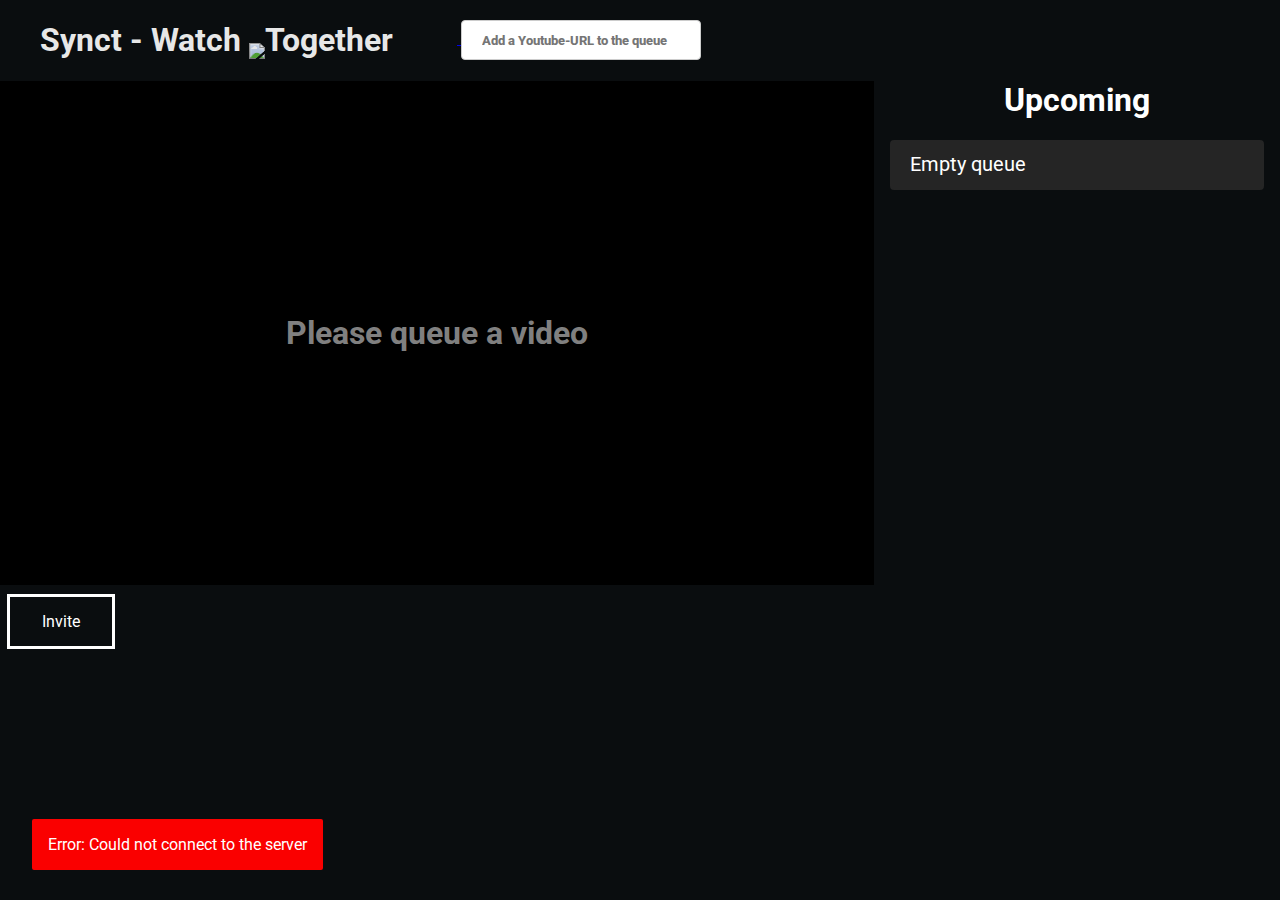
==== session.html @ 180e36ae "Onhashchange the page now reloads." ====
<!DOCTYPE html>
<html>

<head>
    <meta charset="UTF-8">
    <meta http-equiv="X-UA-Compatible" content="IE=edge">
    <meta name="viewport" content="width=device-width, initial-scale=1.0">
    <title>Synct</title>
    <link type="text/css" rel="stylesheet" href="styles.css">
    <link href="https://fonts.googleapis.com/css2?family=Roboto:wght@400&display=swap" rel="stylesheet">
</head>

<body>
    <div class="nav-bar">
        <a href="/">
            <h1 id="title">Synct<span id="title-fraction"> - Watch <img src="youtube.png"
                        id="youtube-icon">Together</span></h1>
        </a>
        <form onsubmit="queueVideo(event, document.getElementById('room').value);" autocomplete="off">
            <input placeholder="Add a Youtube-URL to the queue" id="room">
        </form>
    </div>
    <div class="container">
        <div class="player-container">
            <div id="player">
                <h1 id="no-video">Please queue a video</h1>
            </div>
        </div>
        <div class="queue-container">
            <h1 style="margin-top:0px">Upcoming</h1>
            <div class="input-container">
            </div>
            <div class="queued-videos" id="queue">
                <!-- Queued videos goes here dynamically -->
                <p class="video" id="queue-info">Empty queue</p>
            </div>
        </div>
    </div>
    <div class="status">
        <button id="invite" onclick="invite(window.location.href)">Invite</button>
        <p id="watching"></p>
    </div>
    <div id="snackbar" class="">Copied to Clipboard</div>
    <script src="/common.js"></script>
    <script src="communications.js"></script>
    <script src="youtubeapi.js"></script>
    <script src="http://localhost:9731/client-script.js"></script>
</body>

</html>
---- styles.css ----
html
{
  background-color: #0a0d0f;
  min-height: 100%;
  position: relative;
}
::selection
{
  background-color: rgb(250, 0, 0);
}
body
{
  margin: 0;
  margin-bottom: 50px;
}
footer
{
  width: 100%;
  height: 50px;
  position: absolute;
  left: 0;
  bottom: 0;
  text-align: center;
  font-family: 'Roboto', sans-serif;
  color: white;
  margin: 0 auto;
  background-color: #111111;
  padding-top: 1rem;
}
.footer-link
{
  color: white;
  text-decoration: none;
  margin: 2rem;
  text-align: center;
}
.container
{
  display: flex;
  text-align: left;
  /* flex-wrap: wrap; */
}
.player-container
{
  display: block;
  text-align: center;
  width: 70%;
  max-width: 1280px;
  height: calc(70vw * 0.5625);
  max-height: 720px;
}
.status
{
  width: 10%;
  margin: 0;
  padding: 0;
  margin: 0.5rem;
  position: relative;
}
#player
{
  /* max-height: 768px; */
  width: 100%;
  height: 100%;
  display: flex;
  align-items: center;
  justify-content: center;
  background-color: black;
  margin: 0.5rem;
  margin: 0;
}
#no-video
{
  display: inline;
  vertical-align: middle;
  color: grey;
  user-select: none;
}
.queue-container
{
  display: block;
  margin: 0 auto;
  text-align: center;
  margin-top: 0;
  width: 30%;
  max-width: 500px;
  /* max-width: 1280px; */
  /* margin-right: 0.5rem; */
  padding-left: 1rem;
  padding-right: 1rem;
}

input
{
  width: 100%;
  padding: 12px 20px;
  margin: 8px 0;
  display: inline-block;
  border: 1px solid #ccc;
  border-radius: 4px;
  box-sizing: border-box;
  font-family: 'Roboto', sans-serif;
  font-weight: 800;
  outline: none;
  height: 40px;
  margin-left: 0;
}
input:hover:not(:focus)
{
  transition: 0.1s;
  opacity: 0.9;
}
input:focus
{
  box-shadow: 0px 0px 0px 3px rgb(250, 0, 0);
  outline-width: 3px;
}
#room
{
  max-width: 350px;
  display: inline-block;
  vertical-align: middle;
}
#queue 
{
    width: 100%;
}
.video
{
    position: relative;
  padding: 12px 20px;
  /* outline: 4px solid rgb(19, 19, 19); */
  border-radius: 4px;
  box-sizing: border-box;
  font-family: 'Roboto', sans-serif;
  text-align: left;
  text-overflow: ellipsis;
  background-color: #252525;
  color: white;
  height: 100px;
  margin: 0 auto;
  margin-bottom: 16px;
  width: 100%;
  display: flex;
  /* -webkit-box-shadow: 4px 4px 14px 0px rgb(64 24 24 / 72%);
    -moz-box-shadow: 4px 4px 14px 0px rgb(64 24 24 / 72%);
    box-shadow: 4px 4px 14px 0px rgb(64 24 24 / 72%); */
}
img
{
  -webkit-user-drag: none;
}
.video-thumbnail-container
{
    position: relative;
    width: 120px;
    height: calc(120px * 0.5625);
    margin-right: 15px;
    cursor: pointer;
}
.thumbnail
{
    width: 100%;
    height: 100%;
}

.overlay
{
    position: absolute;
    left: 0;
    right: 0;
    top: 0;
    bottom: 0;
    text-align: center;
    display: flex;
    align-items: center;
    justify-content: center;
    opacity: 0;
    user-select: none;
}
.video-text-container {
    width: calc(100% - 180px);
    height: 100%;
    margin-right: 8px;
    display: flex;
    flex-direction: column;
    justify-content: space-between;
}
.queue-title {
    cursor: pointer;
    height: 40px;
  }
.overlay:hover
{
  opacity: 1;
  background-color: rgba(0, 0, 0, 0.75);
}
.video-button-container
{
    display: flex;
    justify-content: space-between;
    align-items: center;
    flex-direction: column;
    height: calc(100% - 10px);
}
.video-button-container.small
{
    display: none;
    flex-direction: row;
    width: 100px;
    height: 25px;
}
.mini-button
{
  width: 40px;
  height: 25px;
  background-color:#d00000;
  color: white;
  padding: 0;
  border: none;
  border-radius: 8px;
  font-size: 18px;
  line-height: 18px;
  user-select: none;
}
#progress-bar {
    width: calc(100% - 32px);
    height: 10px;

    background-color: #ddd;
    position: absolute;

    margin: 0 auto;
    padding: 0;
    border-radius: 4px;
    
    right: 0;
    left: 16px;
    right: 16px;
    bottom: 4px;
  }
  
  #progress {
    width: 0%;
    height: 10px;
    background-color: rgb(250, 0, 0);
    /* background-color: #af4c4c; */
    border-radius: 4px;
  }
  
#queue-info
{
  font-size: 1.25rem;
  text-align: center;
  height: 50px;
}
.mini-button:hover, .mini-button:focus
{
  outline: none;
  user-select: none;
  cursor: pointer;
}
.channel-name
{
  font-style: italic;
  opacity: 0.75;
  overflow: hidden;
    white-space: nowrap;
    text-overflow: ellipsis;
    height: 20px;
    max-width: 200px;
}
.del-video
{
  margin-left: 2px;
  width: 38px;
  height: 107px;
  background-color: white;
  border-radius: 4px;
  user-select: none;
}
.del-video:hover
{
  background-color: rgb(250, 0, 0);
}
h1
{
  color: white;
  font-family: 'Roboto', sans-serif;
}
.nav-bar
{
  margin-left: 2.5rem;
  width: 90%;
  width: calc(100% - 16px - 2rem);
  max-width: 1200px;
}
#title
{
  font-size: 2rem;
  display: inline-block;
  vertical-align: middle;
  margin-right: 4rem;
  user-select: none;
  opacity: 0.9;
}
#title:hover
{
  opacity: 1;
  cursor: pointer;
}
#youtube-icon
{
  width: 40px;
  vertical-align: bottom;
}
#youtube-icon-larger
{
  width: 70px;
  vertical-align: bottom;
}
#invite
{
  background-color: #33333300;
  border: none;
  color: white;
  padding: 15px 32px;
  text-align: center;
  text-decoration: none;
  display: inline-block;
  font-size: 16px;
  margin: 4px 2px;
  cursor: pointer;
  font-family: 'Roboto', sans-serif;
  outline: solid;
}
#invite:hover, .route:hover
{
  transition: 0.1s;
  outline-color: rgb(250, 0, 0);
}

.video-title {
    color: rgb(0, 0, 0);
    float: right;
    font-family: 'Roboto', sans-serif;
}

#watching {
    color: white;
    font-family: 'Roboto', sans-serif;
}

.route-container {
    width: 100%;
    margin: 0 auto;
    text-align: center;
}

.route {
    background-color: #33333300;
    border: none;
    color: white;
    padding: 15px 32px;
    text-align: center;
    text-decoration: none;
    display: inline-block;
    font-size: 24px;
    margin: 4px 2px;
    cursor: pointer;
    font-family: 'Roboto', sans-serif;
    outline: solid;
    margin: 1rem;
    width: 300px;
}

form {
    display: inline-block;
    width: 20%;
}

#snackbar {
    visibility: hidden;
    min-width: 250px;
    background-color: rgb(250, 0, 0);
    color: white;
    text-align: center;
    padding: 1rem;
    position: fixed;
    z-index: 1;
    left: 2.5%;
    bottom: 30px;
    border-radius: 2px;
    font-family: 'Roboto', sans-serif;
}

#snackbar.show {
    visibility: visible;
    -webkit-animation: fadein 0.5s, fadeout 0.5s 2.5s;
    animation: fadein 0.5s, fadeout 0.5s 2.5s;
}

@-webkit-keyframes fadein {
    from {
        bottom: 0;
        opacity: 0;
    }
    to {
        bottom: 30px;
        opacity: 1;
    }
}

@keyframes fadein {
    from {
        bottom: 0;
        opacity: 0;
    }
    to {
        bottom: 30px;
        opacity: 1;
    }
}

@-webkit-keyframes fadeout {
    from {
        bottom: 30px;
        opacity: 1;
    }
    to {
        bottom: 0;
        opacity: 0;
    }
}

@keyframes fadeout {
    from {
        bottom: 30px;
        opacity: 1;
    }
    to {
        bottom: 0;
        opacity: 0;
    }
}

.line-clamp {
    display: -webkit-box;
    -webkit-line-clamp: 2;
    -webkit-box-orient: vertical;  
    overflow: hidden
  }

@media (max-width: 1200px) {
    .thumbnail {
        width: 100px;
        height: calc(100px * 0.5625);
    }

    .video-thumbnail-container
    {
      width: 100px;
      height: calc(100px * 0.5625);
    }

    .video-text-container {
        width: 100%;
        height: calc(100% - 10px);
    }

    .video-button-container {
        display: none;
    }

    .video-button-container.small {
        display: flex;
        flex-direction: row;
    }

    .video {
        height: 125px;
    }
}

@media (max-width: 1000px) {
    #queue 
    {
        width: 100%;
    }
    .container
    {
        flex-wrap: wrap;
    }
    .queue-container
    {
        margin-top: 16px;
        margin-left: 0;
        width: 100%;
        max-width: unset;
    }

  #title-fraction
  {
    display: none;
  }
  #room
  {
    width: 200%;
  }
  #no-video
  {
    font-size: 1.5rem;
  }
  #player
  {
    width: 100%;
  }
  .player-container
  {
    width: 100%;
    height: calc(100vw * 0.5625);
  }
  .status
  {
    bottom: 0px;
  }
  .queue-container
  {
      margin-left: 0;
      width: 100%;
      max-width: unset;
  }

    .video-thumbnail-container {
        width: 100px;
        height: calc(100px * 0.5625);
    }

    .video-text-container {
        width: 100%;
    }

    .video-button-container {
        display: flex;
    }

    .video-button-container.small {
        display: none;
    }

    .video {
        height: 90px;
    }
}


@media (max-width: 450px) {
    .video-thumbnail-container {
        width: 100px;
        height: calc(100px * 0.5625);
    }

    .video-text-container {
        width: 100%;
    }

    .video-button-container {
        display: none;
    }

    .video-button-container.small {
        display: flex;
    }

    .video {
        height: 115px;
    }
}
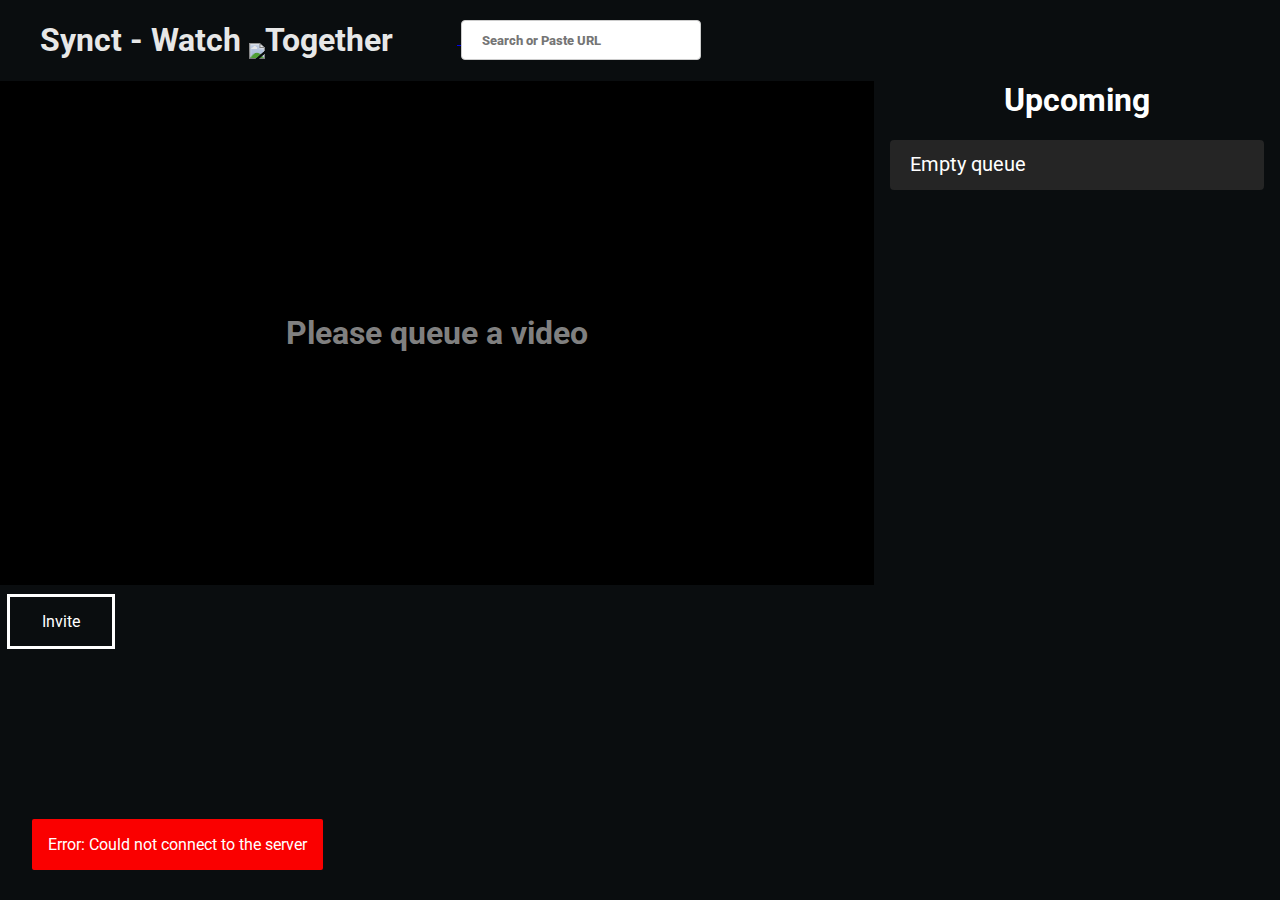
==== commit 49f00623: "Added ability to search for a video title and choose from there" ====
--- a/session.html
+++ b/session.html
@@ -8,6 +8,7 @@
     <title>Synct</title>
     <link type="text/css" rel="stylesheet" href="styles.css">
     <link href="https://fonts.googleapis.com/css2?family=Roboto:wght@400&display=swap" rel="stylesheet">
+    <link rel="shortcut icon" type="image/jpg" href="/synct.png"/>
 </head>
 
 <body>
@@ -17,7 +18,7 @@
                         id="youtube-icon">Together</span></h1>
         </a>
         <form onsubmit="queueVideo(event, document.getElementById('room').value);" autocomplete="off">
-            <input placeholder="Add a Youtube-URL to the queue" id="room">
+            <input placeholder="Search or Paste URL" id="room">
         </form>
     </div>
     <div class="container">
@@ -40,6 +41,8 @@
         <button id="invite" onclick="invite(window.location.href)">Invite</button>
         <p id="watching"></p>
     </div>
+    <div class="result-container">
+    </div>
     <div id="snackbar" class="">Copied to Clipboard</div>
     <script src="/common.js"></script>
     <script src="communications.js"></script>
--- a/styles.css
+++ b/styles.css
@@ -142,6 +142,7 @@
   margin-bottom: 16px;
   width: 100%;
   display: flex;
+  overflow: hidden;
   /* -webkit-box-shadow: 4px 4px 14px 0px rgb(64 24 24 / 72%);
     -moz-box-shadow: 4px 4px 14px 0px rgb(64 24 24 / 72%);
     box-shadow: 4px 4px 14px 0px rgb(64 24 24 / 72%); */
@@ -400,6 +401,44 @@
     animation: fadein 0.5s, fadeout 0.5s 2.5s;
 }
 
+.result-container
+{
+  width: calc(100%);
+  visibility: hidden;
+  overflow: none;
+  clear: both;
+  position: absolute;
+  margin-left: auto;
+  margin-right: auto;
+  left: 0;
+  right: 0;
+  text-align: center;
+  background-color: rgba(0, 0, 0, 0.85);
+  height: 100%;
+  width: 100%;
+  top: 0;
+}
+.mini
+{
+  margin-top: 1rem;
+  width: 50%;
+}
+.exit
+{
+  position: absolute;
+  left: calc(100vw - 25%);
+  top: 1rem;
+  z-index: 1;
+  height: 60px;
+  width: 60px;
+  text-align: center;
+  margin: 0 auto;
+}
+.exit:hover
+{
+  background-color: rgb(134, 0, 0);
+}
+
 @-webkit-keyframes fadein {
     from {
         bottom: 0;
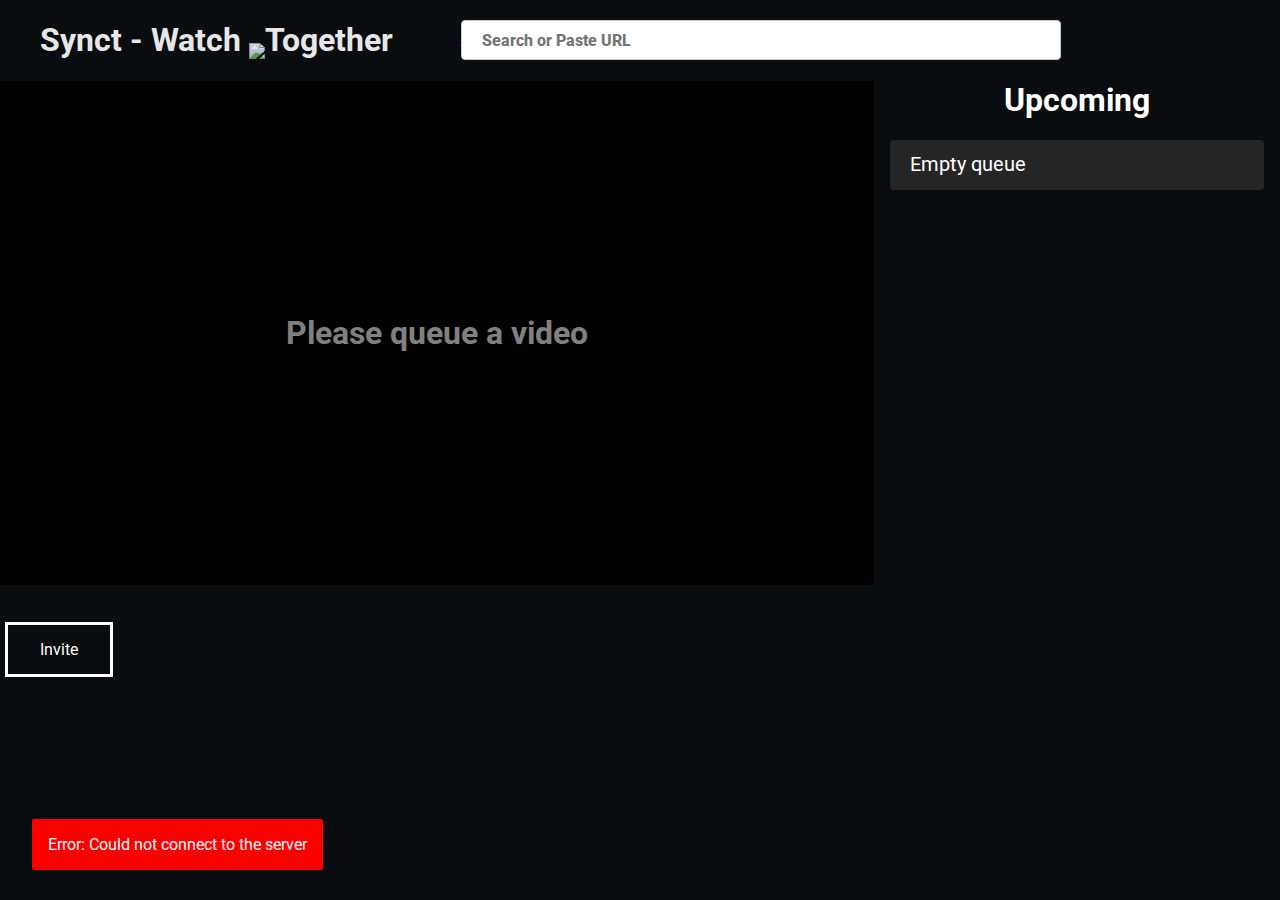
==== commit 025d0b5a: "improved the search function drastically" ====
--- a/session.html
+++ b/session.html
@@ -17,8 +17,8 @@
             <h1 id="title">Synct<span id="title-fraction"> - Watch <img src="youtube.png"
                         id="youtube-icon">Together</span></h1>
         </a>
-        <form onsubmit="queueVideo(event, document.getElementById('room').value);" autocomplete="off">
-            <input placeholder="Search or Paste URL" id="room">
+        <form class="url-input" onsubmit="queueVideo(event, this.children[0].value);">
+            <input placeholder="Search or Paste URL" id="room" autocomplete="off">
         </form>
     </div>
     <div class="container">
@@ -42,6 +42,12 @@
         <p id="watching"></p>
     </div>
     <div class="result-container">
+        <div class="lds-dual-ring"></div>
+        <form class="search-input" onsubmit="queueVideo(event, this.children[0].value);">
+            <input placeholder="Search or Paste URL" autocomplete="off">
+        </form>
+        <button class="route exit" onclick="removeResults();">X</button>
+        <div id="videos"></div>
     </div>
     <div id="snackbar" class="">Copied to Clipboard</div>
     <script src="/common.js"></script>
--- a/styles.css
+++ b/styles.css
@@ -11,8 +11,16 @@
 body
 {
   margin: 0;
-  margin-bottom: 50px;
-}
+  /* margin-bottom: 50px; */
+}
+
+.fixed
+{
+    position: fixed;
+    width: 100vw;
+    height: 100vh;
+}
+
 footer
 {
   width: 100%;
@@ -48,6 +56,7 @@
   max-width: 1280px;
   height: calc(70vw * 0.5625);
   max-height: 720px;
+  position: relative;
 }
 .status
 {
@@ -69,7 +78,23 @@
   margin: 0.5rem;
   margin: 0;
 }
-#no-video
+.player-container > #no-video
+{
+  vertical-align: middle;
+  color: grey;
+  user-select: none;
+  position: absolute;
+  width: 100%;
+  height: 100%;
+  left: 0;
+  top: 0;
+  display: flex;
+  align-items: center;
+  justify-content: center;
+  z-index: 3;
+  background-color: black;
+}
+#player > #no-video
 {
   display: inline;
   vertical-align: middle;
@@ -104,6 +129,7 @@
   outline: none;
   height: 40px;
   margin-left: 0;
+  font-size: 16px;
 }
 input:hover:not(:focus)
 {
@@ -117,7 +143,7 @@
 }
 #room
 {
-  max-width: 350px;
+  /* max-width: 45%; */
   display: inline-block;
   vertical-align: middle;
 }
@@ -330,7 +356,8 @@
   text-decoration: none;
   display: inline-block;
   font-size: 16px;
-  margin: 4px 2px;
+  margin: 4x 2px;
+  margin-top: 2rem;
   cursor: pointer;
   font-family: 'Roboto', sans-serif;
   outline: solid;
@@ -339,6 +366,31 @@
 {
   transition: 0.1s;
   outline-color: rgb(250, 0, 0);
+}
+
+.lds-dual-ring {
+  display: inline-block;
+  width: 80px;
+  height: 80px;
+  margin-top: 10rem;
+
+  position: fixed;
+  margin: auto;
+  left: 0;
+  right: 0;
+  top: 0;
+  bottom: 0;
+}
+.lds-dual-ring:after {
+  content: " ";
+  display: block;
+  width: 64px;
+  height: 64px;
+  margin: 8px;
+  border-radius: 50%;
+  border: 6px solid #fff;
+  border-color: #fff transparent #fff transparent;
+  animation: lds-dual-ring 1.2s linear infinite;
 }
 
 .video-title {
@@ -375,9 +427,14 @@
     width: 300px;
 }
 
-form {
+.url-input {
     display: inline-block;
-    width: 20%;
+    width: 50%;
+}
+
+.search-input {
+    display: inline-block;
+    width: 45%;
 }
 
 #snackbar {
@@ -403,9 +460,9 @@
 
 .result-container
 {
-  width: calc(100%);
+  width: 100%;
   visibility: hidden;
-  overflow: none;
+  overflow: auto;
   clear: both;
   position: absolute;
   margin-left: auto;
@@ -413,26 +470,31 @@
   left: 0;
   right: 0;
   text-align: center;
-  background-color: rgba(0, 0, 0, 0.85);
-  height: 100%;
-  width: 100%;
+  background-color: rgba(0, 0, 0, 0.5);
+  height: calc(100vh - 1rem);
   top: 0;
-}
+  z-index: 4;
+    padding-top: 1rem;
+}
+
 .mini
 {
   margin-top: 1rem;
   width: 50%;
+  height: 80px !important;
 }
 .exit
 {
-  position: absolute;
-  left: calc(100vw - 25%);
+  position: fixed;
+  right: 50px;
   top: 1rem;
   z-index: 1;
-  height: 60px;
-  width: 60px;
+  height: 45px;
+  width: 45px;
   text-align: center;
   margin: 0 auto;
+  padding: 0;
+  background-color: #0a0d0f;
 }
 .exit:hover
 {
@@ -481,6 +543,15 @@
         bottom: 0;
         opacity: 0;
     }
+}
+
+@keyframes lds-dual-ring {
+  0% {
+    transform: rotate(0deg);
+  }
+  100% {
+    transform: rotate(360deg);
+  }
 }
 
 .line-clamp {
@@ -532,7 +603,7 @@
     }
     .queue-container
     {
-        margin-top: 16px;
+        margin-top: 32px;
         margin-left: 0;
         width: 100%;
         max-width: unset;
@@ -544,11 +615,18 @@
   }
   #room
   {
-    width: 200%;
+    /* width: 200%; */
+  }
+  .nav-bar 
+  {
+      margin-left: 1.5rem;
   }
   #no-video
   {
     font-size: 1.5rem;
+  }
+  #title {
+      margin-right: 1rem;
   }
   #player
   {
@@ -570,6 +648,10 @@
       max-width: unset;
   }
 
+  .url-input {
+      width: 75%;
+  }
+
     .video-thumbnail-container {
         width: 100px;
         height: calc(100px * 0.5625);
@@ -589,6 +671,20 @@
 
     .video {
         height: 90px;
+    }
+
+    .video.mini {
+        width: 75%;
+    }
+
+    .search-input {
+        width: 70%;
+    }
+
+    .exit{
+        height: 45px;
+        width: 45px;
+        right: 35px;
     }
 }
 
@@ -614,4 +710,18 @@
     .video {
         height: 115px;
     }
+
+    .video.mini {
+        width: 90%;
+    }
+
+    .video.mini img {
+        width: 75px;
+        height: calc(75px * 0.5625);
+    }
+
+    .url-input input {
+        padding-left: 10px;
+        padding-right: 10px;
+    }
 }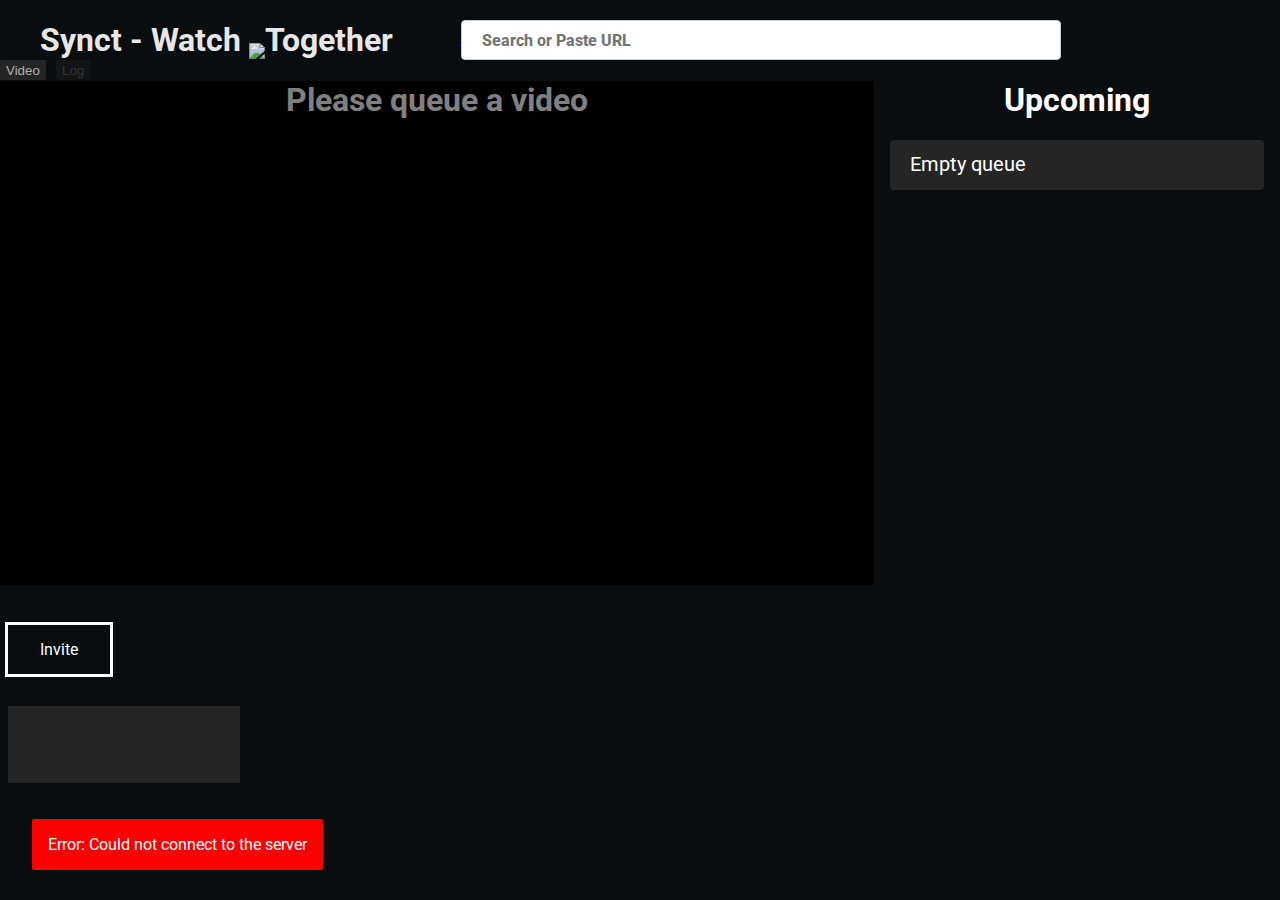
==== commit 612f1d11: "Log implementation" ====
--- a/session.html
+++ b/session.html
@@ -8,7 +8,7 @@
     <title>Synct</title>
     <link type="text/css" rel="stylesheet" href="styles.css">
     <link href="https://fonts.googleapis.com/css2?family=Roboto:wght@400&display=swap" rel="stylesheet">
-    <link rel="shortcut icon" type="image/jpg" href="/synct.png"/>
+    <link rel="shortcut icon" type="image/jpg" href="/synct.png" />
 </head>
 
 <body>
@@ -22,9 +22,17 @@
         </form>
     </div>
     <div class="container">
+        <button id="toggle-video" class="info-toggle marked" onclick="togglePlayer('video')">Video</button>
+        <button id="toggle-log" class="info-toggle" style="margin-left: 3.5rem;"
+            onclick="togglePlayer('log')">Log</button>
         <div class="player-container">
             <div id="player">
                 <h1 id="no-video">Please queue a video</h1>
+            </div>
+        </div>
+        <div id="log" style="display: none;">
+            <div class="event-container">
+                <!-- Events go here dynamically -->
             </div>
         </div>
         <div class="queue-container">
@@ -40,6 +48,7 @@
     <div class="status">
         <button id="invite" onclick="invite(window.location.href)">Invite</button>
         <p id="watching"></p>
+        <p onblur="updateName()" contenteditable="true" id="client-name-input"></p>
     </div>
     <div class="result-container">
         <div class="lds-dual-ring"></div>
--- a/styles.css
+++ b/styles.css
@@ -1,198 +1,259 @@
-html
-{
-  background-color: #0a0d0f;
-  min-height: 100%;
-  position: relative;
-}
-::selection
-{
-  background-color: rgb(250, 0, 0);
-}
-body
-{
-  margin: 0;
-  /* margin-bottom: 50px; */
-}
-
-.fixed
-{
+html {
+    background-color: #0a0d0f;
+    min-height: 100%;
+    position: relative;
+}
+
+::selection {
+    background-color: rgb(250, 0, 0);
+    color: white;
+}
+
+body {
+    margin: 0;
+    /* margin-bottom: 50px;
+	*/
+}
+
+::-webkit-scrollbar {
+    width: 13px;
+    height: 13px;
+}
+
+ ::-webkit-scrollbar-thumb {
+    background-color: rgb(250, 0, 0);
+    border-radius: 10px;
+}
+
+ ::-webkit-scrollbar-thumb:hover {
+    background-color: rgb(250, 0, 0);
+}
+
+ ::-webkit-scrollbar-track {
+    background: #ffffff;
+    border-radius: 10px;
+    box-shadow: inset 7px 10px 12px #f0f0f0;
+}
+
+.fixed {
     position: fixed;
     width: 100vw;
     height: 100vh;
 }
 
-footer
-{
-  width: 100%;
-  height: 50px;
-  position: absolute;
-  left: 0;
-  bottom: 0;
-  text-align: center;
-  font-family: 'Roboto', sans-serif;
-  color: white;
-  margin: 0 auto;
-  background-color: #111111;
-  padding-top: 1rem;
-}
-.footer-link
-{
-  color: white;
-  text-decoration: none;
-  margin: 2rem;
-  text-align: center;
-}
-.container
-{
-  display: flex;
-  text-align: left;
-  /* flex-wrap: wrap; */
-}
-.player-container
-{
-  display: block;
-  text-align: center;
-  width: 70%;
-  max-width: 1280px;
-  height: calc(70vw * 0.5625);
-  max-height: 720px;
-  position: relative;
-}
-.status
-{
-  width: 10%;
-  margin: 0;
-  padding: 0;
-  margin: 0.5rem;
-  position: relative;
-}
-#player
-{
-  /* max-height: 768px; */
-  width: 100%;
-  height: 100%;
-  display: flex;
-  align-items: center;
-  justify-content: center;
-  background-color: black;
-  margin: 0.5rem;
-  margin: 0;
-}
-.player-container > #no-video
-{
-  vertical-align: middle;
-  color: grey;
-  user-select: none;
-  position: absolute;
-  width: 100%;
-  height: 100%;
-  left: 0;
-  top: 0;
-  display: flex;
-  align-items: center;
-  justify-content: center;
-  z-index: 3;
-  background-color: black;
-}
-#player > #no-video
-{
-  display: inline;
-  vertical-align: middle;
-  color: grey;
-  user-select: none;
-}
-.queue-container
-{
-  display: block;
-  margin: 0 auto;
-  text-align: center;
-  margin-top: 0;
-  width: 30%;
-  max-width: 500px;
-  /* max-width: 1280px; */
-  /* margin-right: 0.5rem; */
-  padding-left: 1rem;
-  padding-right: 1rem;
-}
-
-input
-{
-  width: 100%;
-  padding: 12px 20px;
-  margin: 8px 0;
-  display: inline-block;
-  border: 1px solid #ccc;
-  border-radius: 4px;
-  box-sizing: border-box;
-  font-family: 'Roboto', sans-serif;
-  font-weight: 800;
-  outline: none;
-  height: 40px;
-  margin-left: 0;
-  font-size: 16px;
-}
-input:hover:not(:focus)
-{
-  transition: 0.1s;
-  opacity: 0.9;
-}
-input:focus
-{
-  box-shadow: 0px 0px 0px 3px rgb(250, 0, 0);
-  outline-width: 3px;
-}
-#room
-{
-  /* max-width: 45%; */
-  display: inline-block;
-  vertical-align: middle;
-}
-#queue 
-{
+footer {
     width: 100%;
-}
-.video
-{
+    height: 50px;
+    position: absolute;
+    left: 0;
+    bottom: 0;
+    text-align: center;
+    font-family: 'Roboto', sans-serif;
+    color: white;
+    margin: 0 auto;
+    background-color: #111111;
+    padding-top: 1rem;
+}
+
+.footer-link {
+    color: white;
+    text-decoration: none;
+    margin: 2rem;
+    text-align: center;
+}
+
+.container {
+    display: flex;
+    text-align: left;
+    /* flex-wrap: wrap;
+	*/
+}
+
+.player-container {
+    display: block;
+    text-align: center;
     position: relative;
-  padding: 12px 20px;
-  /* outline: 4px solid rgb(19, 19, 19); */
-  border-radius: 4px;
-  box-sizing: border-box;
-  font-family: 'Roboto', sans-serif;
-  text-align: left;
-  text-overflow: ellipsis;
-  background-color: #252525;
-  color: white;
-  height: 100px;
-  margin: 0 auto;
-  margin-bottom: 16px;
-  width: 100%;
-  display: flex;
-  overflow: hidden;
-  /* -webkit-box-shadow: 4px 4px 14px 0px rgb(64 24 24 / 72%);
-    -moz-box-shadow: 4px 4px 14px 0px rgb(64 24 24 / 72%);
-    box-shadow: 4px 4px 14px 0px rgb(64 24 24 / 72%); */
-}
-img
-{
-  -webkit-user-drag: none;
-}
-.video-thumbnail-container
-{
+    background-color: black;
+}
+
+.player-container,
+#log {
+    width: 70%;
+    max-width: 1280px;
+    height: calc(70vw * 0.5625);
+    max-height: 720px;
+}
+
+#log {
+    background-color: #141414;
+    display: block;
+    overflow-x: hidden;
+    overflow-y: scroll;
+}
+
+.event {
+    margin: 1rem;
+    font-family: 'Roboto', sans-serif;
+    width: 90%;
+}
+
+.time {
+    display: block;
+    color: white;
+    float: right;
+}
+
+.event-text {
+    margin-left: 0.5rem;
+    color: white;
+}
+
+.status {
+    width: 10%;
+    margin: 0;
+    padding: 0;
+    margin: 0.5rem;
+    position: relative;
+}
+
+#player {
+    /* max-height: 768px;
+	*/
+    width: 100%;
+    height: 100%;
+    display: flex;
+    align-items: center;
+    justify-content: center;
+    background-color: black;
+    margin: 0.5rem;
+    margin: 0;
+}
+
+.player-container>#no-video {
+    vertical-align: middle;
+    color: grey;
+    user-select: none;
+    position: absolute;
+    width: 100%;
+    left: 0;
+    top: 0;
+    display: flex;
+    align-items: center;
+    justify-content: center;
+    z-index: 3;
+    background-color: black;
+}
+
+#player>#no-video {
+    display: inline;
+    vertical-align: middle;
+    color: grey;
+    user-select: none;
+}
+
+#no-video {
+    height: calc(70vw * 0.5625);
+    margin: 0;
+}
+
+.queue-container {
+    display: block;
+    margin: 0 auto;
+    text-align: center;
+    margin-top: 0;
+    width: 30%;
+    max-width: 500px;
+    /* max-width: 1280px;
+	*/
+    /* margin-right: 0.5rem;
+	*/
+    padding-left: 1rem;
+    padding-right: 1rem;
+}
+
+input {
+    width: 100%;
+    padding: 12px 20px;
+    margin: 8px 0;
+    display: inline-block;
+    border: 1px solid #ccc;
+    border-radius: 4px;
+    box-sizing: border-box;
+    font-family: 'Roboto', sans-serif;
+    font-weight: 800;
+    outline: none;
+    height: 40px;
+    margin-left: 0;
+    font-size: 16px;
+}
+
+input:hover:not(:focus) {
+    transition: 0.1s;
+    opacity: 0.9;
+}
+
+input:focus {
+    box-shadow: 0px 0px 0px 3px rgb(250, 0, 0);
+    outline-width: 3px;
+}
+
+#room {
+    /* max-width: 45%;
+	*/
+    display: inline-block;
+    vertical-align: middle;
+}
+
+#session-input {
+    width: 35%;
+}
+
+#queue {
+    width: 100%;
+}
+
+.video {
+    position: relative;
+    padding: 12px 20px;
+    /* outline: 4px solid rgb(19, 19, 19);
+	*/
+    border-radius: 4px;
+    box-sizing: border-box;
+    font-family: 'Roboto', sans-serif;
+    text-align: left;
+    text-overflow: ellipsis;
+    background-color: #252525;
+    color: white;
+    height: 100px;
+    margin: 0 auto;
+    margin-bottom: 16px;
+    width: 100%;
+    display: flex;
+    overflow: hidden;
+    /* -webkit-box-shadow: 4px 4px 14px 0px rgb(64 24 24 / 72%);
+	-moz-box-shadow: 4px 4px 14px 0px rgb(64 24 24 / 72%);
+	box-shadow: 4px 4px 14px 0px rgb(64 24 24 / 72%);
+	*/
+}
+
+img {
+    -webkit-user-drag: none;
+}
+
+.video-thumbnail-container {
     position: relative;
     width: 120px;
     height: calc(120px * 0.5625);
     margin-right: 15px;
     cursor: pointer;
 }
-.thumbnail
-{
+
+.thumbnail {
     width: 100%;
     height: 100%;
 }
 
-.overlay
-{
+.overlay {
     position: absolute;
     left: 0;
     right: 0;
@@ -205,6 +266,7 @@
     opacity: 0;
     user-select: none;
 }
+
 .video-text-container {
     width: calc(100% - 180px);
     height: 100%;
@@ -213,184 +275,185 @@
     flex-direction: column;
     justify-content: space-between;
 }
+
 .queue-title {
     cursor: pointer;
     height: 40px;
-  }
-.overlay:hover
-{
-  opacity: 1;
-  background-color: rgba(0, 0, 0, 0.75);
-}
-.video-button-container
-{
+}
+
+.overlay:hover {
+    opacity: 1;
+    background-color: rgba(0, 0, 0, 0.75);
+}
+
+.video-button-container {
     display: flex;
     justify-content: space-between;
     align-items: center;
     flex-direction: column;
     height: calc(100% - 10px);
 }
-.video-button-container.small
-{
+
+.video-button-container.small {
     display: none;
     flex-direction: row;
     width: 100px;
     height: 25px;
 }
-.mini-button
-{
-  width: 40px;
-  height: 25px;
-  background-color:#d00000;
-  color: white;
-  padding: 0;
-  border: none;
-  border-radius: 8px;
-  font-size: 18px;
-  line-height: 18px;
-  user-select: none;
-}
+
+.mini-button {
+    width: 40px;
+    height: 25px;
+    background-color: #d00000;
+    color: white;
+    padding: 0;
+    border: none;
+    border-radius: 8px;
+    font-size: 18px;
+    line-height: 18px;
+    user-select: none;
+}
+
 #progress-bar {
     width: calc(100% - 32px);
     height: 10px;
-
     background-color: #ddd;
     position: absolute;
-
     margin: 0 auto;
     padding: 0;
     border-radius: 4px;
-    
     right: 0;
     left: 16px;
     right: 16px;
     bottom: 4px;
-  }
-  
-  #progress {
+}
+
+#progress {
     width: 0%;
     height: 10px;
     background-color: rgb(250, 0, 0);
-    /* background-color: #af4c4c; */
+    /* background-color: #af4c4c;
+	*/
     border-radius: 4px;
-  }
-  
-#queue-info
-{
-  font-size: 1.25rem;
-  text-align: center;
-  height: 50px;
-}
-.mini-button:hover, .mini-button:focus
-{
-  outline: none;
-  user-select: none;
-  cursor: pointer;
-}
-.channel-name
-{
-  font-style: italic;
-  opacity: 0.75;
-  overflow: hidden;
+}
+
+#queue-info {
+    font-size: 1.25rem;
+    text-align: center;
+    height: 50px;
+}
+
+.mini-button:hover,
+.mini-button:focus {
+    outline: none;
+    user-select: none;
+    cursor: pointer;
+}
+
+.channel-name {
+    font-style: italic;
+    opacity: 0.75;
+    overflow: hidden;
     white-space: nowrap;
     text-overflow: ellipsis;
     height: 20px;
     max-width: 200px;
 }
-.del-video
-{
-  margin-left: 2px;
-  width: 38px;
-  height: 107px;
-  background-color: white;
-  border-radius: 4px;
-  user-select: none;
-}
-.del-video:hover
-{
-  background-color: rgb(250, 0, 0);
-}
-h1
-{
-  color: white;
-  font-family: 'Roboto', sans-serif;
-}
-.nav-bar
-{
-  margin-left: 2.5rem;
-  width: 90%;
-  width: calc(100% - 16px - 2rem);
-  max-width: 1200px;
-}
-#title
-{
-  font-size: 2rem;
-  display: inline-block;
-  vertical-align: middle;
-  margin-right: 4rem;
-  user-select: none;
-  opacity: 0.9;
-}
-#title:hover
-{
-  opacity: 1;
-  cursor: pointer;
-}
-#youtube-icon
-{
-  width: 40px;
-  vertical-align: bottom;
-}
-#youtube-icon-larger
-{
-  width: 70px;
-  vertical-align: bottom;
-}
-#invite
-{
-  background-color: #33333300;
-  border: none;
-  color: white;
-  padding: 15px 32px;
-  text-align: center;
-  text-decoration: none;
-  display: inline-block;
-  font-size: 16px;
-  margin: 4x 2px;
-  margin-top: 2rem;
-  cursor: pointer;
-  font-family: 'Roboto', sans-serif;
-  outline: solid;
-}
-#invite:hover, .route:hover
-{
-  transition: 0.1s;
-  outline-color: rgb(250, 0, 0);
+
+.del-video {
+    margin-left: 2px;
+    width: 38px;
+    height: 107px;
+    background-color: white;
+    border-radius: 4px;
+    user-select: none;
+}
+
+.del-video:hover {
+    background-color: rgb(250, 0, 0);
+}
+
+h1 {
+    color: white;
+    font-family: 'Roboto', sans-serif;
+}
+
+.nav-bar {
+    margin-left: 2.5rem;
+    width: 90%;
+    width: calc(100% - 16px - 2rem);
+    max-width: 1200px;
+}
+
+#title {
+    font-size: 2rem;
+    display: inline-block;
+    vertical-align: middle;
+    margin-right: 4rem;
+    user-select: none;
+    opacity: 0.9;
+}
+
+#title:hover {
+    opacity: 1;
+    cursor: pointer;
+}
+
+#youtube-icon {
+    width: 40px;
+    vertical-align: bottom;
+}
+
+#youtube-icon-larger {
+    width: 70px;
+    vertical-align: bottom;
+}
+
+#invite {
+    background-color: #33333300;
+    border: none;
+    color: white;
+    padding: 15px 32px;
+    text-align: center;
+    text-decoration: none;
+    display: inline-block;
+    font-size: 16px;
+    margin: 4x 2px;
+    margin-top: 2rem;
+    cursor: pointer;
+    font-family: 'Roboto', sans-serif;
+    outline: solid;
+}
+
+#invite:hover,
+.route:hover {
+    transition: 0.1s;
+    outline-color: rgb(250, 0, 0);
 }
 
 .lds-dual-ring {
-  display: inline-block;
-  width: 80px;
-  height: 80px;
-  margin-top: 10rem;
-
-  position: fixed;
-  margin: auto;
-  left: 0;
-  right: 0;
-  top: 0;
-  bottom: 0;
-}
+    display: inline-block;
+    width: 80px;
+    height: 80px;
+    margin-top: 10rem;
+    position: fixed;
+    margin: auto;
+    left: 0;
+    right: 0;
+    top: 0;
+    bottom: 0;
+}
+
 .lds-dual-ring:after {
-  content: " ";
-  display: block;
-  width: 64px;
-  height: 64px;
-  margin: 8px;
-  border-radius: 50%;
-  border: 6px solid #fff;
-  border-color: #fff transparent #fff transparent;
-  animation: lds-dual-ring 1.2s linear infinite;
+    content: " ";
+    display: block;
+    width: 64px;
+    height: 64px;
+    margin: 8px;
+    border-radius: 50%;
+    border: 6px solid #fff;
+    border-color: #fff transparent #fff transparent;
+    animation: lds-dual-ring 1.2s linear infinite;
 }
 
 .video-title {
@@ -458,47 +521,89 @@
     animation: fadein 0.5s, fadeout 0.5s 2.5s;
 }
 
-.result-container
-{
-  width: 100%;
-  visibility: hidden;
-  overflow: auto;
-  clear: both;
-  position: absolute;
-  margin-left: auto;
-  margin-right: auto;
-  left: 0;
-  right: 0;
-  text-align: center;
-  background-color: rgba(0, 0, 0, 0.5);
-  height: calc(100vh - 1rem);
-  top: 0;
-  z-index: 4;
+.result-container {
+    width: 100%;
+    visibility: hidden;
+    overflow: auto;
+    clear: both;
+    position: absolute;
+    margin-left: auto;
+    margin-right: auto;
+    left: 0;
+    right: 0;
+    text-align: center;
+    background-color: rgba(0, 0, 0, 0.5);
+    height: calc(100vh - 1rem);
+    top: 0;
+    z-index: 4;
     padding-top: 1rem;
 }
 
-.mini
-{
-  margin-top: 1rem;
-  width: 50%;
-  height: 80px !important;
-}
-.exit
-{
-  position: fixed;
-  right: 50px;
-  top: 1rem;
-  z-index: 1;
-  height: 45px;
-  width: 45px;
-  text-align: center;
-  margin: 0 auto;
-  padding: 0;
-  background-color: #0a0d0f;
-}
-.exit:hover
-{
-  background-color: rgb(134, 0, 0);
+.mini {
+    margin-top: 1rem;
+    width: 50%;
+    height: 80px !important;
+}
+
+.exit {
+    position: fixed;
+    right: 50px;
+    top: 1rem;
+    z-index: 1;
+    height: 45px;
+    width: 45px;
+    text-align: center;
+    margin: 0 auto;
+    padding: 0;
+    background-color: #0a0d0f;
+}
+
+.exit:hover {
+    background-color: rgb(134, 0, 0);
+}
+
+#client-name-input {
+    background-color: #252525;
+    outline: none;
+    color: white;
+    border: none;
+    height: 45px;
+    resize: none;
+    font-family: 'Roboto', sans-serif;
+    font-size: 2rem;
+    display: flex;
+    align-items: center;
+    padding: 1rem;
+    max-lines: 1;
+    white-space: nowrap;
+    overflow: hidden;
+    text-overflow: ellipsis;
+    width: 200px;
+}
+
+.info-toggle {
+    height: 20px;
+    position: absolute;
+    border: 0;
+    border-radius: 2px;
+    background-color: #252525;
+    color: rgb(150, 150, 150);
+    z-index: 3;
+    opacity: 0.3;
+    top: 60px;
+}
+
+.info-toggle:focus {
+    outline: none;
+}
+
+.info-toggle:hover:not(.marked) {
+    color: white;
+}
+
+.marked {
+    color: rgb(175, 175, 175);
+    opacity: 1;
 }
 
 @-webkit-keyframes fadein {
@@ -546,180 +651,157 @@
 }
 
 @keyframes lds-dual-ring {
-  0% {
-    transform: rotate(0deg);
-  }
-  100% {
-    transform: rotate(360deg);
-  }
+    0% {
+        transform: rotate(0deg);
+    }
+    100% {
+        transform: rotate(360deg);
+    }
 }
 
 .line-clamp {
     display: -webkit-box;
     -webkit-line-clamp: 2;
-    -webkit-box-orient: vertical;  
+    -webkit-box-orient: vertical;
     overflow: hidden
-  }
+}
 
 @media (max-width: 1200px) {
+    #session-input {
+        width: 40%;
+    }
     .thumbnail {
         width: 100px;
         height: calc(100px * 0.5625);
     }
-
-    .video-thumbnail-container
-    {
-      width: 100px;
-      height: calc(100px * 0.5625);
-    }
-
+    .video-thumbnail-container {
+        width: 100px;
+        height: calc(100px * 0.5625);
+    }
     .video-text-container {
         width: 100%;
         height: calc(100% - 10px);
     }
-
     .video-button-container {
         display: none;
     }
-
     .video-button-container.small {
         display: flex;
         flex-direction: row;
     }
-
     .video {
         height: 125px;
     }
 }
 
 @media (max-width: 1000px) {
-    #queue 
-    {
+    .info-toggle {}
+    #session-input {
+        width: 50%;
+    }
+    #queue {
         width: 100%;
     }
-    .container
-    {
+    .container {
         flex-wrap: wrap;
     }
-    .queue-container
-    {
+    .queue-container {
         margin-top: 32px;
         margin-left: 0;
         width: 100%;
         max-width: unset;
     }
-
-  #title-fraction
-  {
-    display: none;
-  }
-  #room
-  {
-    /* width: 200%; */
-  }
-  .nav-bar 
-  {
-      margin-left: 1.5rem;
-  }
-  #no-video
-  {
-    font-size: 1.5rem;
-  }
-  #title {
-      margin-right: 1rem;
-  }
-  #player
-  {
-    width: 100%;
-  }
-  .player-container
-  {
-    width: 100%;
-    height: calc(100vw * 0.5625);
-  }
-  .status
-  {
-    bottom: 0px;
-  }
-  .queue-container
-  {
-      margin-left: 0;
-      width: 100%;
-      max-width: unset;
-  }
-
-  .url-input {
-      width: 75%;
-  }
-
+    #title-fraction {
+        display: none;
+    }
+    #room {
+        /* width: 200%;
+		*/
+    }
+    .nav-bar {
+        margin-left: 1.5rem;
+    }
+    #no-video {
+        font-size: 1.5rem;
+    }
+    #title {
+        margin-right: 1rem;
+    }
+    #player {
+        width: 100%;
+    }
+    .player-container {
+        width: 100%;
+        height: calc(100vw * 0.5625);
+    }
+    #log {
+        width: 100%;
+        height: calc(100vw * 0.5625);
+    }
+    .status {
+        bottom: 0px;
+    }
+    .queue-container {
+        margin-left: 0;
+        width: 100%;
+        max-width: unset;
+    }
+    .url-input {
+        width: 75%;
+    }
     .video-thumbnail-container {
         width: 100px;
         height: calc(100px * 0.5625);
     }
-
     .video-text-container {
         width: 100%;
     }
-
     .video-button-container {
         display: flex;
     }
-
     .video-button-container.small {
         display: none;
     }
-
     .video {
         height: 90px;
     }
-
     .video.mini {
         width: 75%;
     }
-
     .search-input {
         width: 70%;
     }
-
-    .exit{
+    .exit {
         height: 45px;
         width: 45px;
         right: 35px;
     }
 }
-
 
 @media (max-width: 450px) {
     .video-thumbnail-container {
         width: 100px;
         height: calc(100px * 0.5625);
     }
-
     .video-text-container {
         width: 100%;
     }
-
     .video-button-container {
         display: none;
     }
-
     .video-button-container.small {
         display: flex;
     }
-
     .video {
         height: 115px;
     }
-
     .video.mini {
         width: 90%;
     }
-
     .video.mini img {
         width: 75px;
         height: calc(75px * 0.5625);
     }
-
     .url-input input {
         padding-left: 10px;
         padding-right: 10px;
